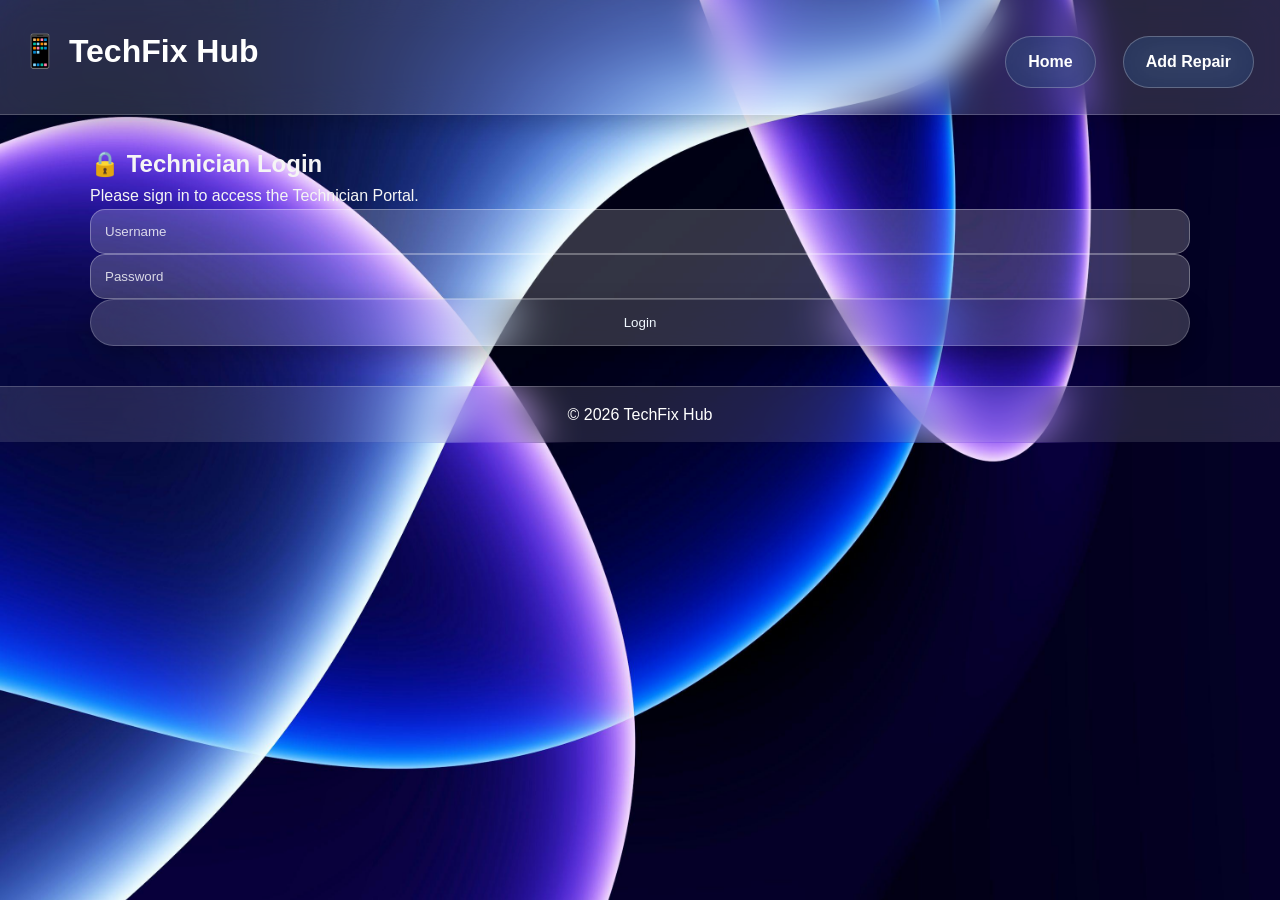
==== login.html @ c7a4da9c "Add a log in html file and elements" ====
<!DOCTYPE html>
<html lang="en">
<head>
    <meta charset="UTF-8">
    <meta name="viewport" content="width=device-width, initial-scale=1.0">
    <title>TechFix Hub | Technician Login</title>
    <link rel="stylesheet" href="styles.css">
</head>

<body>

<header>
    <h1>📱 TechFix Hub</h1>

    <nav>
        <a href="index.html">Home</a>
        <a href="repair.html">Add Repair</a>
    </nav>
</header>

<main class="login-page">

    <div class="login-card">

        <h2>🔒 Technician Login</h2>

        <p>Please sign in to access the Technician Portal.</p>

        <form id="loginForm">

            <input
                type="text"
                id="username"
                placeholder="Username"
                required
            >

            <input
                type="password"
                id="password"
                placeholder="Password"
                required
            >

            <button type="submit">
                Login
            </button>

            <p id="message"></p>

        </form>

    </div>

</main>

<footer>
    <p>&copy; 2026 TechFix Hub</p>
</footer>

<script src="login.js"></script>

</body>
</html>
---- styles.css ----
* {
    margin: 0;
    padding: 0;
    box-sizing: border-box;
}

body {
    font-family: Arial, Helvetica, sans-serif;
    color: whitesmoke;
    line-height: 1.6;
    background-image: url("./tek3.jpg");
    background-size: cover;
    background-position: center;
    background-repeat: no-repeat;
    background-attachment: fixed;
    min-height: 100vh;
}

header {
    background: rgba(255,255,255,0.15);
    position: sticky;
    top: 0;
    z-index: 1000;
    backdrop-filter: blur(18px);
    -webkit-backdrop-filter: blur(18px);
    border-bottom:1px solid rgba(255,255,255,0.2);
    box-shadow:0 8px 25px rgba(0,0,0,.2);
    color:white;
    flex-direction: row;
    display: flex;
    justify-content: space-between;
    align-items: center;
    flex-wrap: wrap;
    padding:20px;
    gap: 20px;
}

header h1 {
    margin-bottom: 10px;
}

.menu-btn{

    display:none;
    background:rgba(30,60,114,.45);
    backdrop-filter:blur(20px);
    -webkit-backdrop-filter:blur(20px);
    border:1px solid rgba(255,255,255,.25);
    border-radius:15px;
    color:white;
    font-size:28px;
    padding:10px 18px;
    cursor:pointer;
    transition:.3s;

}

.menu-btn:hover{

    background:rgba(30,60,114,.7);
    transform:scale(1.05);

}

nav {
    margin-top: 10px;
    display:flex;
    gap:15px;
    align-items:center;

}

nav a{
    position: relative;
    display: inline-block;
    text-decoration: none;
    color: white;
    background: rgba(30,60,114,.45);
    backdrop-filter: blur(20px);
    -webkit-backdrop-filter: blur(20px);
    border: 1px solid rgba(255,255,255,.25);
    border-radius: 50px;
    padding: 12px 22px;
    margin: 6px;
    font-weight: bold;
    transition: .3s;

}

nav a.active{
    color: #ffffff;
    background: rgba(13,110,253,.8);
    border-color: rgba(255,255,255,.6);

}


nav a:hover {
    background:rgba(255,255,255,.2);
    transform: translateY(-3px);
    box-shadow: 0 10px 20px rgba(0,0,0,.25);

}

nav a::after{

    content: "";
    position: absolute;
    left: 18px;
    bottom: 5px;
    width: 0;
    height: 2px;
    background: white;
    transition: .3s;

}

nav a:hover::after,

nav a.active::after{

    width: calc(100% - 36px);

}

#clock{

    background:rgba(30,60,114,.35);
    backdrop-filter:blur(20px);
    -webkit-backdrop-filter:blur(20px);
    border:1px solid rgba(255,255,255,.2);
    border-radius:15px;
    padding:10px 18px;
    text-align:center;
    color:white;
    font-size:14px;
    font-weight:bold;
    box-shadow:0 8px 20px rgba(0,0,0,.2);

}


main {
    width: 90%;
    max-width: 1100px;
    margin: 30px auto;

}

.hero {
    background:rgba(255,255,255,.15);
    backdrop-filter:blur(20px);
    -webkit-backdrop-filter:blur(20px);
    border:1px solid rgba(255,255,255,.25);
    border-radius:20px;
    padding:50px;
    color:white;
    box-shadow:
    0 8px 32px rgba(0,0,0,.2),
    inset 0 1px 1px rgba(255,255,255,.4);
}

.hero h2 {
    margin-bottom: 15px;
    color:white;
}

.stats {
    display: flex;
    gap: 20px;
    justify-content: space-between;
    margin-bottom: 30px;
    margin-top: 30px;
    padding-top: 15px;
}

.card {
    background:rgba(255,255,255,0.15);
    backdrop-filter:blur(20px);
    -webkit-backdrop-filter:blur(20px);
    border:1px solid rgba(255,255,255,0.25);
    border-radius:20px;
    box-shadow:
    0 8px 32px rgba(0,0,0,.2),
    inset 0 1px 1px rgba(255,255,255,.4);
    color:white;
    padding:25px;
    text-align:center;
    transition:.4s;
}

.card:hover{
    transform:translateY(-10px);
    box-shadow:
    0 20px 40px rgba(0,0,0,.3),
    inset 0 1px 1px rgba(255,255,255,.5);
}

.card h3 {
    margin-bottom:15px;
    font-size:22px;
}

.card:hover h3{
    transform:scale(1.05);
    transition:.3s;
}

.card p{
    font-size:16px;
    font-weight:normal;
    line-height:1.7;
    color:rgba(255,255,255,.9);
    text-shadow:none;
    margin-top:12px;
    overflow: hidden;
}

.about {
    background:rgba(255,255,255,.15);
    backdrop-filter:blur(20px);
    border-radius:20px;
    border:1px solid rgba(255,255,255,.25);
    color:white;
    padding:30px;
    box-shadow:
    0 8px 32px rgba(0,0,0,.2),
    inset 0 1px 1px rgba(255,255,255,.4);
}

.about h2 {
    margin-bottom: 15px;
    color:white;
}

.info-section{

    display:flex;

    gap:30px;

    margin-top:40px;

    flex-wrap:wrap;

}

.info-card{

    flex:1;

    min-width:300px;

    background:rgba(255,255,255,.15);

    backdrop-filter:blur(20px);

    -webkit-backdrop-filter:blur(20px);

    border:1px solid rgba(255,255,255,.25);

    border-radius:20px;

    padding:30px;

    color:white;

    box-shadow:
    0 8px 32px rgba(0,0,0,.2),
    inset 0 1px 1px rgba(255,255,255,.4);

    transition:.4s;

}

.info-card:hover{

    transform:translateY(-8px);

    box-shadow:
    0 18px 40px rgba(0,0,0,.3),
    inset 0 1px 1px rgba(255,255,255,.5);

}

.info-card h2{

    margin-bottom:20px;

}

.info-card ul{

    list-style:none;

    margin-top:15px;

}

.info-card li{

    margin-bottom:12px;

    font-size:17px;

}



.form-container {
    background:rgba(255,255,255,.15);
    backdrop-filter:blur(20px);
    border-radius:20px;
    border:1px solid rgba(255,255,255,.25);
    color:white;
    padding:35px;
    box-shadow:
    0 8px 32px rgba(0,0,0,.2),
    inset 0 1px 1px rgba(255,255,255,.4);
    animation:slideUp .6s ease;
}

.form-container h2 {
    text-align: center;
    margin-bottom: 20px;
    color:white;
}

form {
    display: flex;
    flex-direction: column;
}

label {
    margin-top: 15px;
    font-weight: bold;
}

input,
textarea {
    background: rgba(255,255,255,.2);
    color: white;
    border: 1px solid rgba(255,255,255,.3);
    border-radius: 15px;
    padding: 14px;
    outline: none;
}

select {

    background-color: rgba(15, 23, 42, 0.55);
    color: white;
    backdrop-filter: blur(20px);
    -webkit-backdrop-filter: blur(20px);
    border: 1px solid rgba(255,255,255,.3);
    border-radius: 15px;
    padding: 14px;
    outline: none;
    cursor: pointer;
    transition: all 0.3s ease;
}

input:hover,
textarea:hover,
select:hover{

    border-color:rgba(255,255,255,.6);

}

select option {
    background-color: #577eff;
    color: white;
}

input::placeholder,
textarea::placeholder{
    color:rgba(255,255,255,.8);

}

textarea {
    resize: vertical;
}

.buttons {
    margin-top: 25px;
    display: flex;
    gap: 15px;
}

button {
    cursor:pointer;
    background:rgba(255,255,255,.18);
    backdrop-filter:blur(25px);
    border:1px solid rgba(255,255,255,.2);
    padding:15px;
    color: aliceblue;
    border-radius:50px;
    transition:.4s;
    box-shadow:0 10px 25px rgba(0,0,0,.25);
}

button:hover {
    transform:translateY(-4px)scale(1.03);
    background:white;
    color:#1e3c72;
}

button[type="reset"] {
    background: #dc3545;
    color: white;
}

.dashboard {
    background:rgba(255,255,255,.15);
    backdrop-filter:blur(20px);
    border-radius:20px;
    border:1px solid rgba(255,255,255,.25);
    color:rgb(250, 250, 250);
    padding:35px;
    box-shadow:
    0 8px 32px rgba(0,0,0,.2),
    inset 0 1px 1px rgba(255,255,255,.4);
}

.dashboard h2 {
    text-align: center;
    margin-bottom: 10px;
    color:rgb(247, 244, 244);
}

.dashboard p {
    text-align: center;
    margin-bottom: 20px;
}

.dashboard-cards{
    display:flex;
    flex: 1;
    min-width: 220px;
    gap:20px;
    margin:30px 0;
    flex-wrap:wrap;
}

.search-box{

    margin-bottom:25px;

}

.search-box input{
    width:100%;
    padding:15px;
    border-radius:15px;
    background:rgba(30,60,114,.45);
    color:white;
    border:1px solid rgba(255,255,255,.25);
    backdrop-filter:blur(20px);
    -webkit-backdrop-filter:blur(20px);
}

.search-box input::placeholder{
    color:rgba(255,255,255,.8);
}

.status{
    padding:8px 14px;
    border-radius:20px;
    font-weight:bold;
    display:inline-block;
    min-width:95px;
}

.pending{
    background:#ffc107;
    color:#222;
}

.completed{
    background:#198754;
    color:white;
}

.table-container{
    overflow-x:auto;
}

.status{
    display:inline-block;
    padding:7px 15px;
    border-radius:20px;
    font-weight:bold;
    min-width:95px;
}

.pending{
    background:#ffc107;
    color:#222;
}

.completed{
    background:#198754;
    color:white;
}

.complete-btn{
    background:#198754;
    color:white;
}

.complete-btn:hover{
    background:#157347;
}

.delete-btn{
    background:#dc3545;
    color:white;
}

.delete-btn:hover{
    background:#bb2d3b;
}

table {
    width: 100%;
    border-collapse: collapse;
    background:rgba(255,255,255,.12);
    backdrop-filter:blur(20px);
    border-radius:20px;
    overflow:hidden;
}

table th {
    background:rgba(255,255,255,.2);
    color: white;
    padding: 12px;
}

table td {
    border: 1px solid #ddd;
    padding: 10px;
    text-align: center;
    background:transparent;
    color:white;
}

table tr:nth-child(even) {
    background:rgba(255,255,255,.08);
}

table tr:hover{
    background:rgba(13,110,253,.35);
}

#mpesaSection{
    display:none;
}

.dashboard button{
    margin:3px;
    padding:8px 14px;
    border-radius:10px;
}

.dashboard button:first-child{
    background:#198754;
    color:white;
}

.dashboard button:last-child{
    background:#dc3545;
    color:white;
}

footer {
    text-align: center;
    background:rgba(255,255,255,.12);
    backdrop-filter:blur(20px);
    border-top:1px solid rgba(255,255,255,.2);
    color: white;
    padding: 15px;
    margin-top: 40px;
}

@media (max-width: 768px) {

    header{

        flex-direction:column;
        gap:20px;
        text-align:center;

    }

    .dashboard-cards{

    flex-direction:column;

}

    .menu-btn{

        display:block;

    }


    .info-section{

    flex-direction:column;

}

 nav{

        display:none;

        flex-direction:column;

        width:100%;

        margin-top:20px;

        gap:15px;

    }

nav a{

        min-width: 100%;

        text-align: center;

    }

    nav.show{

        display:flex;

    }

    .stats {
        flex-direction: column;
    }

    .buttons {
        flex-direction: column;
    }

    table {
        display: block;
        overflow-x: auto;
    }


}

.hero,
.card,
.about,
.form-container,
.dashboard{

transition:

transform .4s ease,

box-shadow .4s ease;

}

.hero:hover,
.about:hover,
.form-container:hover,
.dashboard:hover{

transform:translateY(-6px);

box-shadow:

0 20px 45px rgba(0,0,0,.3),

inset 0 1px 1px rgba(255,255,255,.4);

}

@keyframes slideUp{

    from{

        opacity:0;

        transform:translateY(30px);

    }

    to{

        opacity:1;

        transform:translateY(0);

    }

}

@keyframes fadeIn{

from{

opacity:0;

transform:translateY(20px);

}

to{

opacity:1;

transform:translateY(0);

}

}

main{

animation:fadeIn .1s ease;

}
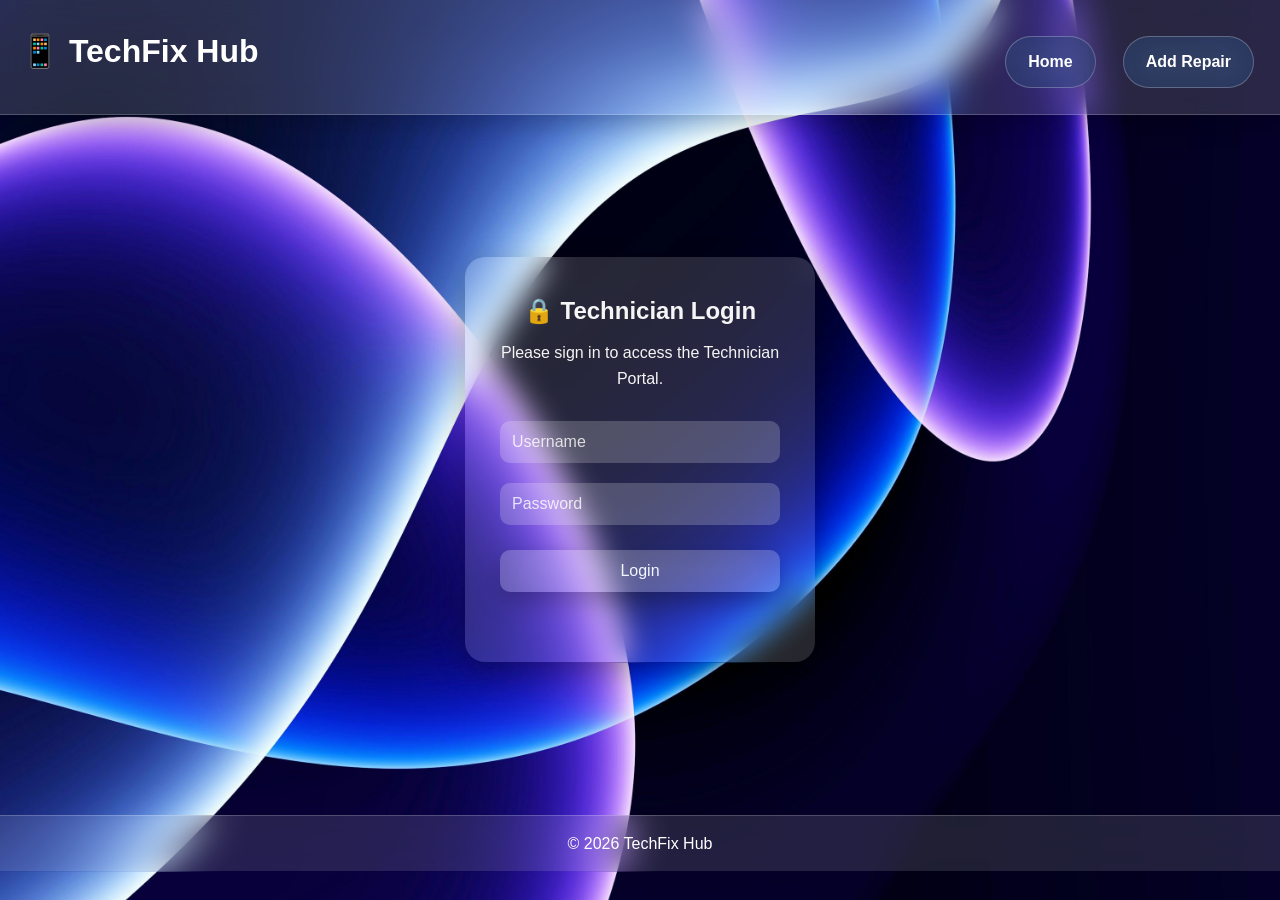
==== commit 30f6ea0c: "Add a javascript code for log in" ====
--- a/login.html
+++ b/login.html
@@ -4,7 +4,7 @@
     <meta charset="UTF-8">
     <meta name="viewport" content="width=device-width, initial-scale=1.0">
     <title>TechFix Hub | Technician Login</title>
-    <link rel="stylesheet" href="styles.css">
+    <link rel="stylesheet" href="./styles.css">
 </head>
 
 <body>
@@ -58,7 +58,7 @@
     <p>&copy; 2026 TechFix Hub</p>
 </footer>
 
-<script src="login.js"></script>
+<script src="./login.js"></script>
 
 </body>
 </html>
--- a/styles.css
+++ b/styles.css
@@ -731,3 +731,53 @@
 animation:fadeIn .1s ease;
 
 }
+
+.login-page{
+    display:flex;
+    justify-content:center;
+    align-items:center;
+    min-height:70vh;
+}
+
+.login-card{
+    width:350px;
+    padding:35px;
+    border-radius:20px;
+    background:rgba(255,255,255,0.15);
+    backdrop-filter:blur(15px);
+    text-align:center;
+    box-shadow:0 10px 30px rgba(0,0,0,.3);
+}
+
+.login-card h2{
+    margin-bottom:10px;
+}
+
+.login-card p{
+    margin-bottom:20px;
+}
+
+.login-card input{
+    width:100%;
+    padding:12px;
+    margin:10px 0;
+    border:none;
+    border-radius:10px;
+    font-size:16px;
+}
+
+.login-card button{
+    width:100%;
+    padding:12px;
+    margin-top:15px;
+    border:none;
+    border-radius:10px;
+    cursor:pointer;
+    font-size:16px;
+}
+
+#message{
+    margin-top:15px;
+    color:#ff4d4d;
+    font-weight:bold;
+}
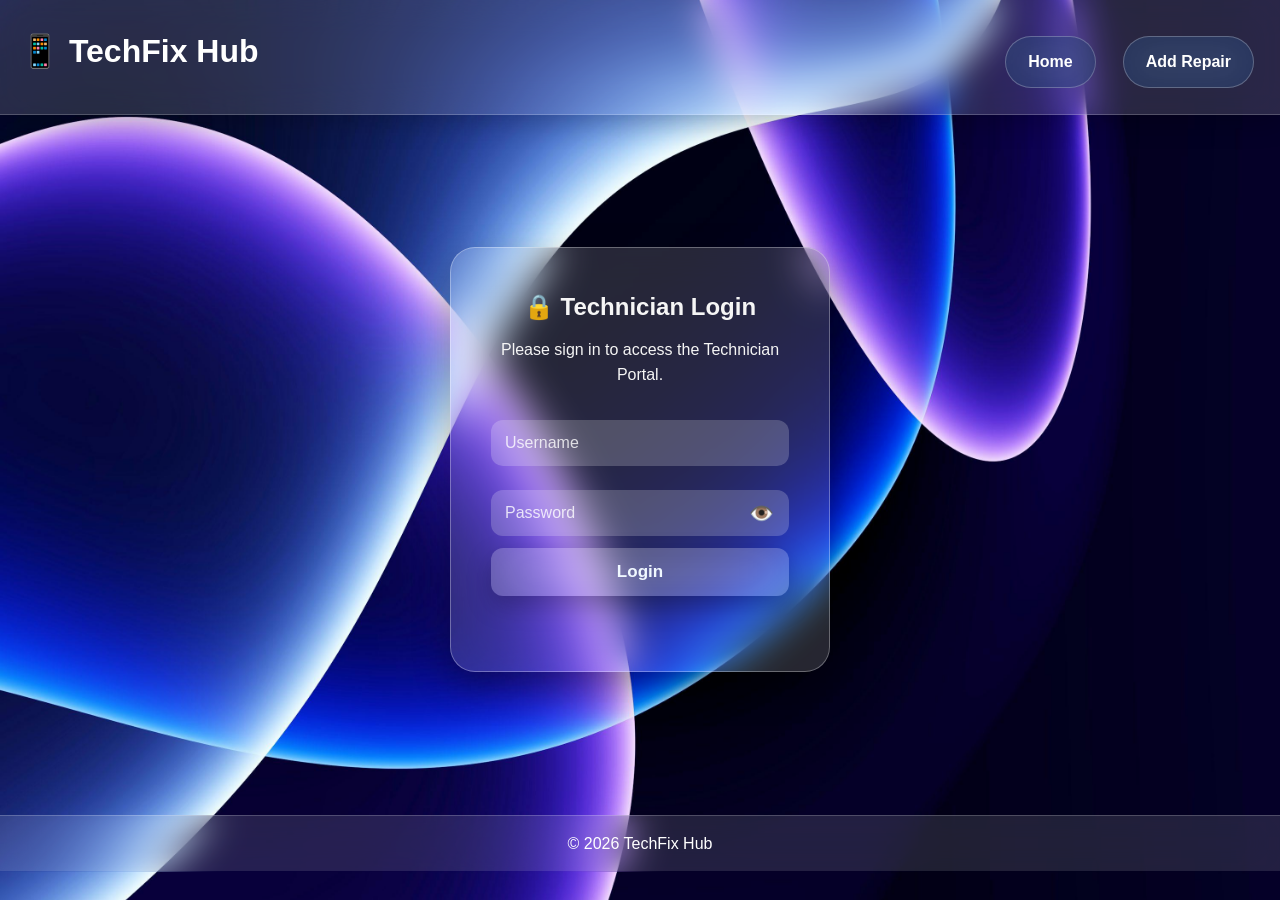
==== commit 64218a7e: "Add style to login form and hide/show password option" ====
--- a/login.html
+++ b/login.html
@@ -34,13 +34,14 @@
                 placeholder="Username"
                 required
             >
-
-            <input
-                type="password"
-                id="password"
-                placeholder="Password"
-                required
-            >
+            
+            <div class="password-box">
+                
+                <input type="password" id="password" placeholder="Password" required>
+                
+                <span id="togglePassword">👁️</span>
+            
+            </div>
 
             <button type="submit">
                 Login
--- a/styles.css
+++ b/styles.css
@@ -740,13 +740,15 @@
 }
 
 .login-card{
-    width:350px;
-    padding:35px;
-    border-radius:20px;
-    background:rgba(255,255,255,0.15);
-    backdrop-filter:blur(15px);
+    width:380px;
+    padding:40px;
+    border-radius:25px;
+    background:rgba(255,255,255,.15);
+    backdrop-filter:blur(20px);
+    border:1px solid rgba(255,255,255,.3);
+    box-shadow:0 15px 35px rgba(0,0,0,.35);
     text-align:center;
-    box-shadow:0 10px 30px rgba(0,0,0,.3);
+    animation:fadeIn .8s ease;
 }
 
 .login-card h2{
@@ -759,25 +761,78 @@
 
 .login-card input{
     width:100%;
-    padding:12px;
-    margin:10px 0;
+    padding:14px;
+    margin:12px 0;
     border:none;
-    border-radius:10px;
+    border-radius:12px;
     font-size:16px;
+    outline:none;
 }
 
 .login-card button{
     width:100%;
-    padding:12px;
-    margin-top:15px;
+    padding:14px;
     border:none;
-    border-radius:10px;
+    border-radius:12px;
     cursor:pointer;
-    font-size:16px;
+    font-size:17px;
+    font-weight:bold;
+    transition:.3s;
+}
+
+.login-card button:hover{
+    transform:translateY(-2px);
 }
 
 #message{
     margin-top:15px;
     color:#ff4d4d;
     font-weight:bold;
+}
+
+#logoutBtn{
+    float:right;
+    padding:10px 20px;
+    border:none;
+    border-radius:10px;
+    cursor:pointer;
+    font-weight:bold;
+    margin-bottom:20px;
+    background:#dc3545;
+    color:white;
+    transition:.3s;
+}
+
+#logoutBtn:hover{
+    background:#b02a37;
+}
+
+.password-box{
+    position:relative;
+    width:100%;
+}
+
+.password-box input{
+    width:100%;
+    padding-right:45px;
+}
+
+#togglePassword{
+    position:absolute;
+    right:15px;
+    top:50%;
+    transform:translateY(-50%);
+    cursor:pointer;
+    font-size:20px;
+}
+
+@keyframes fadeIn{
+    from{
+        opacity:0;
+        transform:translateY(30px);
+    }
+    to{
+        opacity:1;
+        transform:translateY(0);
+    }
 }
